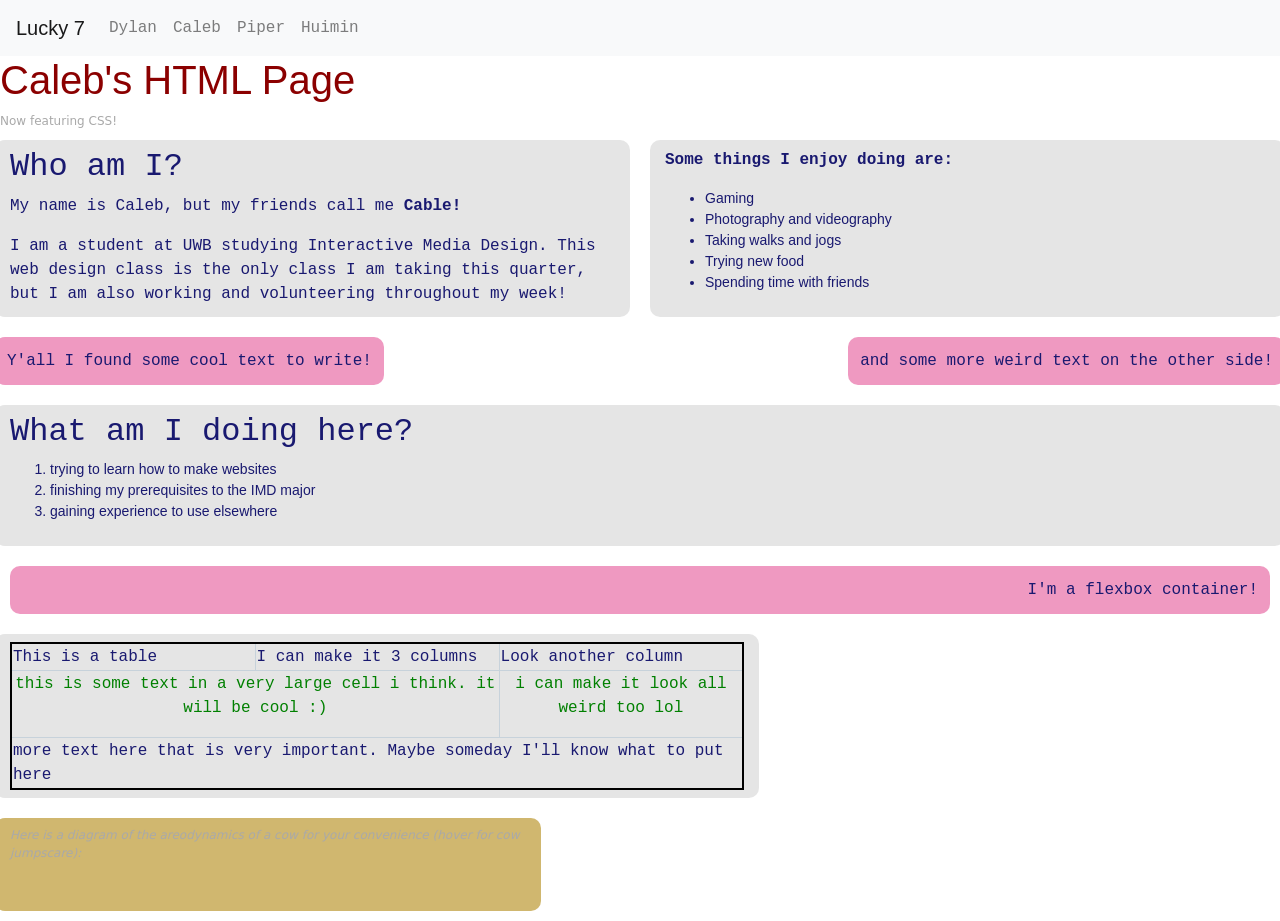
==== Cable_test.html @ 168600f3 "Add files via upload" ====
<!DOCTYPE html>
<!--Caleb's page.-->
<html>
    <head>
        <!--Updated title for assignment-->
        <title>Caleb trying to learn bootstrap</title>

        <!--Link CSS page (external stylesheet)-->
        <link href="stylescaleb.css" rel="stylesheet">

        <!--Link Bootstrap to the page-->
        <link rel="stylesheet" href="https://cdn.jsdelivr.net/npm/bootstrap@4.3.1/dist/css/bootstrap.min.css" integrity="sha384-ggOyR0iXCbMQv3Xipma34MD+dH/1fQ784/j6cY/iJTQUOhcWr7x9JvoRxT2MZw1T" crossorigin="anonymous">

        <!-- Define styles for the page in the document (embeded stylesheet)-->
        <style type="text/css">
            body {
                background-image: url("https://wallpapercave.com/wp/wp3158324.jpg");
                background-attachment: fixed;
                background-size: cover;
                background-position: 50%;
            }
        </style> 

    </head>
    <body>
        <!--lets try making a nav bar to replace the old one-->
        <nav class="navbar navbar-expand-lg navbar-light bg-light">
            <a class="navbar-brand" href="index.html">Lucky 7</a>
            <button class="navbar-toggler" type="button" data-toggle="collapse" data-target="#navbarNavAltMarkup" aria-controls="navbarNavAltMarkup" aria-expanded="false" aria-label="Toggle navigation">
              <span class="navbar-toggler-icon"></span>
            </button>
            <div class="collapse navbar-collapse" id="navbarNavAltMarkup">
              <div class="navbar-nav">
                <a class="nav-item nav-link" href="DylanPage.html">Dylan</a>
                <a class="nav-item nav-link" href="Cable_test.html">Caleb</a>
                <a class="nav-item nav-link" href="PiperPage.html">Piper</a>
                <a class="nav-item nav-link" href="HuiminPage.html">Huimin</a>
              </div>
            </div>
          </nav>
        <!--I stole this piece from the sample HTML site lol, looks like it can link other pages-->
        <!--<a href="index.html">Home Page</a> | <a href="DylanPage.html">Dylan's Page</a> | <a href="Cable_test.html">Caleb's Page</a> | <a href="PiperPage.html">Piper's Page</a> | <a href="HuiminPage.html">Huimin's Page</a>-->
        <!--commented the line above out (old nav bar with html)-->
        <h1>Caleb's HTML Page</h1>
        <div id="caption">Now featuring CSS!</div>
        <div class="row"> <!--First bootstrap row (2 columns)-->
            <div class="col">
                <h2>Who am I?</h2>
                    <p>My name is Caleb, but my friends call me <strong id="highlight">Cable!</strong></p>
                    <div>
                        I am a student at UWB studying Interactive Media Design.
                        This web design class is the only class I am taking this quarter, but
                        I am also working and volunteering throughout my week!
                    </div>
            </div>
            <div class="col">
                <p><strong>Some things I enjoy doing are:</strong></p>
                <ul>
                    <li>Gaming</li>
                    <li>Photography and videography</li>
                    <li>Taking walks and jogs</li>
                    <li>Trying new food</li>
                    <li>Spending time with friends</li>
                </ul>
            </div>
        </div>
        <div class="row">
            <div class="d-flex">Y'all I found some cool text to write!</div>
            <div class="d-flex ml-auto"> and some more weird text on the other side!</div>
        </div>    
        <div class="row">
            <div class="col"> <!--full page stretch row (1 col)-->
                <h2>What am I doing here?</h2>
                <ol>
                    <li>trying to learn how to make websites</li>
                    <li>finishing my prerequisites to the IMD major</li>
                    <li>gaining experience to use elsewhere</li>
                </ol>
            </div>
        </div>
        <div class="d-flex flex-row-reverse">I'm a flexbox container!</div>
        <div class="row"> <!--practice non uniform col sizes-->
            <div class="col-lg-7"> <!--takes 7 of 12 cols-->
            <!--couldn't think of what to use a table for lol-->
                <table style="width: 100%; border: 2px solid; border-color: black;">
                    <tbody><tr>
                        <td width="33.333333%">This is a table</td>
                        <td width="33.333333%">I can make it 3 columns</td>
                        <td width="33.333333%">Look another column</td>
                    </tr>
                    <tr>
                        <td colspan="2">
                            <p class="center">this is some text in a very large cell i think. it will be cool :)</p>
                        </td>
                        <td colspan="1">
                            <p class="center">i can make it look all weird too lol</p>
                        </td>
                    </tr>
                    <tr>
                        <td colspan="3">more text here that is very important. Maybe someday I'll know what to put here</td>
                    </tr>
                </tbody></table>
            </div>
            <div class="col-lg-5"> <!--takes 5 of 12 cols-->
                <p id="caption"><em>Here is a diagram of the areodynamics of a cow for your convenience (hover for cow jumpscare):</em></p>
                <img src="https://external-preview.redd.it/2qxgN_b0DiuNVMHNk2iUrOCRXCzsbNosVaIjOTH2A40.jpg?auto=webp&s=216e1fc9a6e75e1f462992dc9beff85dbfb95418" alt="Cow Meme">
            </div>
            </div>
    </body>
</html>
---- stylescaleb.css ----
/*css style sheet for Caleb*/

/*Make all columns (bootstrap) appear in a seperate box*/
.col {
  margin: 10px;
  background: rgba(223, 223, 223, 0.8);
  border-radius: 10px;
  padding: 8px;
}

/*apparently bootstrap has different classes for columns that are not uniform*/
.col-lg-7 {
  margin: 10px;
  background: rgba(223, 223, 223, 0.8);
  border-radius: 10px;
  padding: 8px;
}

.col-lg-5 {
  margin: 10px;
  background: rgba(197, 165, 75, 0.8);
  border-radius: 10px;
  padding: 8px;
}

/*Make row styles*/
.row {
  margin-right: 15px;
  margin-left: 15px;
}

/*unique flexbox style*/
.d-flex {
  margin: 10px;
  background: rgba(235, 128, 178, 0.8);
  border-radius: 10px;
  padding: 12px;
}

/* Make headers a different font and red */
h1 {
  color: darkred;
  font-weight: bold;
  font-size: 42px;
  font-family:'Trebuchet MS', 'Lucida Sans Unicode', 'Lucida Grande', 'Lucida Sans', Arial, sans-serif;
  margin-bottom: 6px;
  margin-top: 8px;
}

h2 {
  color: midnightblue;
  font-weight: bold;
  font-size: 24px;
  font-family: "Lucida Console", "Courier New", monospace;
}

p {
  color: midnightblue;
  font-family: "Lucida Console", "Courier New", monospace;
}

#highlight:hover {
  font-size: 20px;
  color:midnightblue;
  background-color: rgba(255, 0, 0, 0.2);
}

div {
  color: midnightblue  ;
  font-family: "Lucida Console", "Courier New", monospace;
}

li {
  font-family: 'Segoe UI', Tahoma, Geneva, Verdana, sans-serif;
  color: midnightblue;
  font-size: 14px;
}

li:hover {
  font-family: 'Segoe UI', Tahoma, Geneva, Verdana, sans-serif;
  color: aquamarine;
  font-size: 16px;
}

td, th {
  border: 1px solid;
  border-color: rgb(199, 210, 219);
  color:midnightblue;
}

.center {
  text-align: center;
  color: green;
  font-family: "Impact", "Lucida Console", monospace;
  font-size: 16px;
}

#caption {
  font-size: 12px;
  font-family: "Sans", "Courier New", monospace;
  color:darkgray;
}

/* used opacity instead of visibility, because I found you cannot hover over hidden elements*/
img {
  opacity: 0;
  height: max-content;
  width: max-content;
}

img:hover {
  opacity: 1;
}
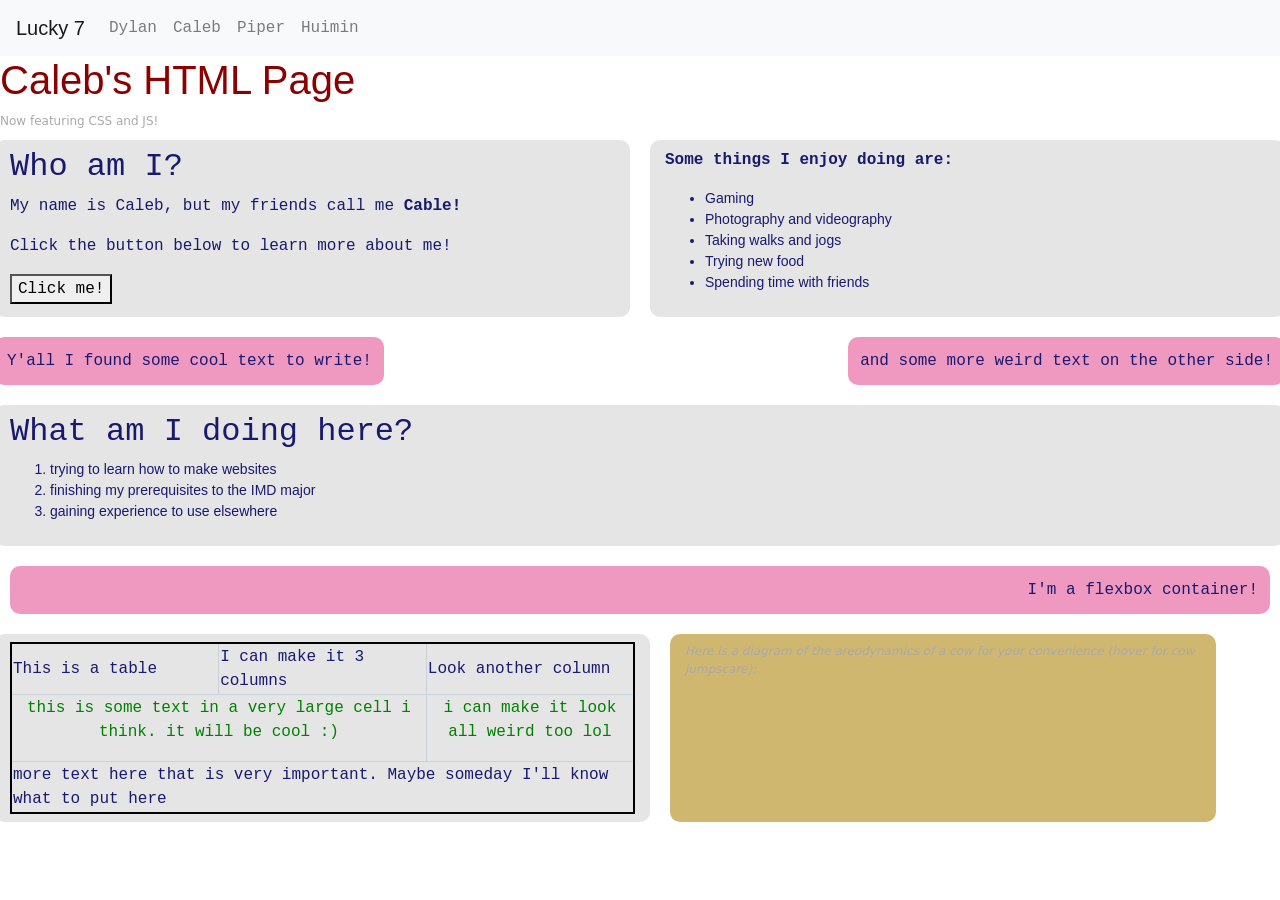
==== commit 9b80ca8f: "started caleb's js" ====
--- a/Cable_test.html
+++ b/Cable_test.html
@@ -3,13 +3,16 @@
 <html>
     <head>
         <!--Updated title for assignment-->
-        <title>Caleb trying to learn bootstrap</title>
+        <title>Caleb trying to learn javascript</title>
 
         <!--Link CSS page (external stylesheet)-->
         <link href="stylescaleb.css" rel="stylesheet">
 
         <!--Link Bootstrap to the page-->
         <link rel="stylesheet" href="https://cdn.jsdelivr.net/npm/bootstrap@4.3.1/dist/css/bootstrap.min.css" integrity="sha384-ggOyR0iXCbMQv3Xipma34MD+dH/1fQ784/j6cY/iJTQUOhcWr7x9JvoRxT2MZw1T" crossorigin="anonymous">
+
+        <!--Link JS pages-->
+        <script src="cable1.js"></script>
 
         <!-- Define styles for the page in the document (embeded stylesheet)-->
         <style type="text/css">
@@ -42,15 +45,14 @@
         <!--<a href="index.html">Home Page</a> | <a href="DylanPage.html">Dylan's Page</a> | <a href="Cable_test.html">Caleb's Page</a> | <a href="PiperPage.html">Piper's Page</a> | <a href="HuiminPage.html">Huimin's Page</a>-->
         <!--commented the line above out (old nav bar with html)-->
         <h1>Caleb's HTML Page</h1>
-        <div id="caption">Now featuring CSS!</div>
+        <div id="caption">Now featuring CSS and JS!</div>
         <div class="row"> <!--First bootstrap row (2 columns)-->
             <div class="col">
                 <h2>Who am I?</h2>
                     <p>My name is Caleb, but my friends call me <strong id="highlight">Cable!</strong></p>
                     <div>
-                        I am a student at UWB studying Interactive Media Design.
-                        This web design class is the only class I am taking this quarter, but
-                        I am also working and volunteering throughout my week!
+                        <p id="AboutMe">Click the button below to learn more about me!</p>  
+                        <button type="button" onclick="revealAboutMe()">Click me!</button>
                     </div>
             </div>
             <div class="col">
@@ -80,8 +82,7 @@
         </div>
         <div class="d-flex flex-row-reverse">I'm a flexbox container!</div>
         <div class="row"> <!--practice non uniform col sizes-->
-            <div class="col-lg-7"> <!--takes 7 of 12 cols-->
-            <!--couldn't think of what to use a table for lol-->
+            <div class="col-lg-6"> <!--takes 6 of 11 cols?-->
                 <table style="width: 100%; border: 2px solid; border-color: black;">
                     <tbody><tr>
                         <td width="33.333333%">This is a table</td>
@@ -101,10 +102,10 @@
                     </tr>
                 </tbody></table>
             </div>
-            <div class="col-lg-5"> <!--takes 5 of 12 cols-->
+            <div class="col-lg-5"> <!--takes 5 of 11 cols-->
                 <p id="caption"><em>Here is a diagram of the areodynamics of a cow for your convenience (hover for cow jumpscare):</em></p>
                 <img src="https://external-preview.redd.it/2qxgN_b0DiuNVMHNk2iUrOCRXCzsbNosVaIjOTH2A40.jpg?auto=webp&s=216e1fc9a6e75e1f462992dc9beff85dbfb95418" alt="Cow Meme">
             </div>
-            </div>
+        </div>
     </body>
 </html>
--- a/stylescaleb.css
+++ b/stylescaleb.css
@@ -9,7 +9,7 @@
 }
 
 /*apparently bootstrap has different classes for columns that are not uniform*/
-.col-lg-7 {
+.col-lg-6 {
   margin: 10px;
   background: rgba(223, 223, 223, 0.8);
   border-radius: 10px;
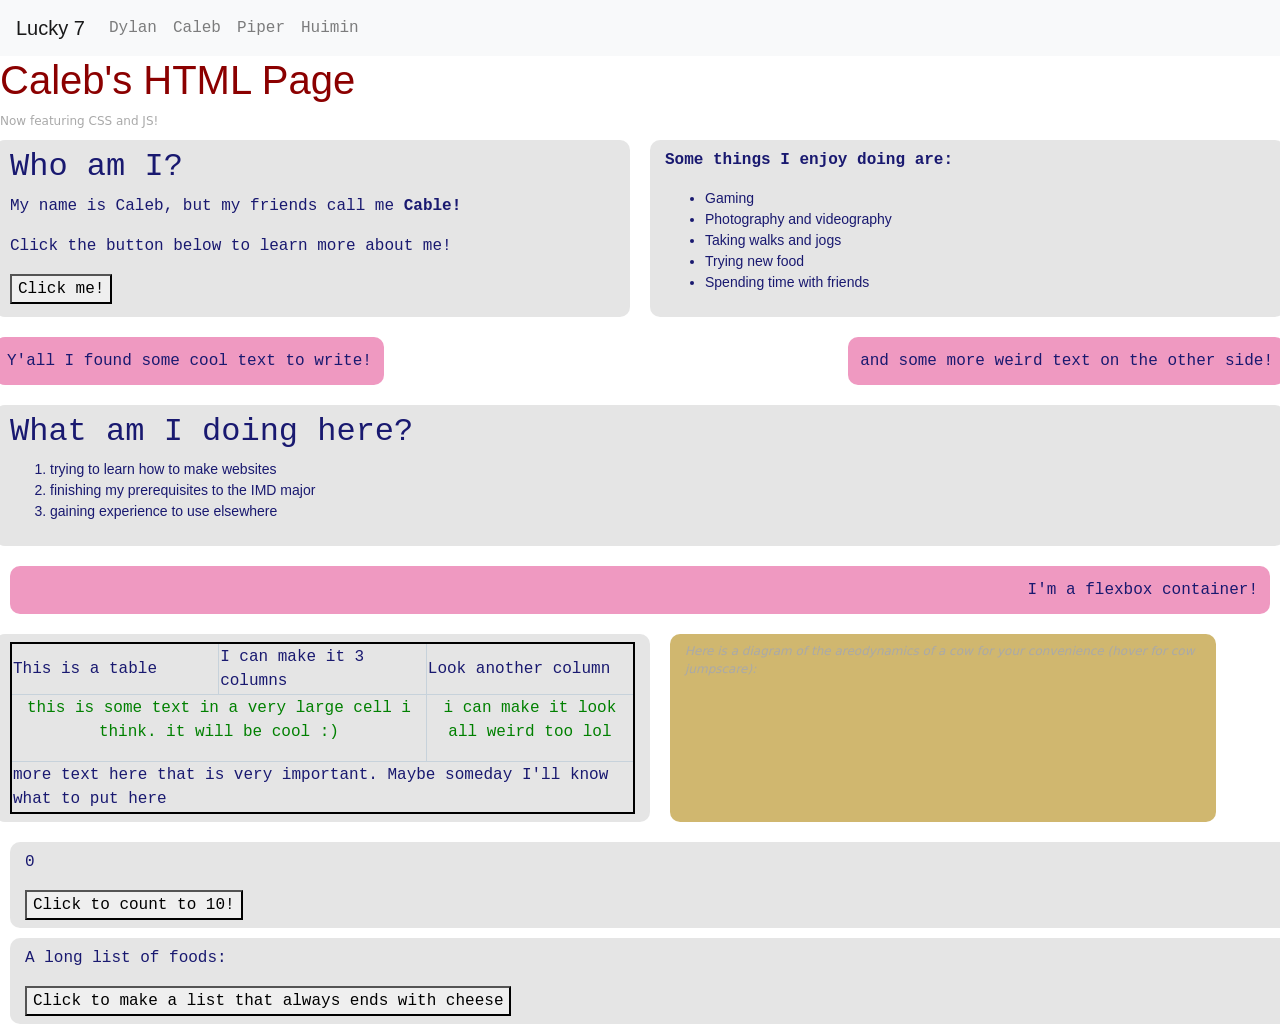
==== commit d7aed2a5: "caleb finishing page" ====
--- a/Cable_test.html
+++ b/Cable_test.html
@@ -45,7 +45,7 @@
         <!--<a href="index.html">Home Page</a> | <a href="DylanPage.html">Dylan's Page</a> | <a href="Cable_test.html">Caleb's Page</a> | <a href="PiperPage.html">Piper's Page</a> | <a href="HuiminPage.html">Huimin's Page</a>-->
         <!--commented the line above out (old nav bar with html)-->
         <h1>Caleb's HTML Page</h1>
-        <div id="caption">Now featuring CSS and JS!</div>
+        <div class="caption">Now featuring CSS and JS!</div>
         <div class="row"> <!--First bootstrap row (2 columns)-->
             <div class="col">
                 <h2>Who am I?</h2>
@@ -103,9 +103,18 @@
                 </tbody></table>
             </div>
             <div class="col-lg-5"> <!--takes 5 of 11 cols-->
-                <p id="caption"><em>Here is a diagram of the areodynamics of a cow for your convenience (hover for cow jumpscare):</em></p>
+                <p class="caption"><em>Here is a diagram of the areodynamics of a cow for your convenience (hover for cow jumpscare):</em></p>
                 <img src="https://external-preview.redd.it/2qxgN_b0DiuNVMHNk2iUrOCRXCzsbNosVaIjOTH2A40.jpg?auto=webp&s=216e1fc9a6e75e1f462992dc9beff85dbfb95418" alt="Cow Meme">
             </div>
         </div>
+        <div class="col">
+            <p id="counter">0</p>
+            <button onclick="countUp()">Click to count to 10!</button>
+        </div>
+        <div class="col">
+            <!--does not pick a random food, just rigged lol-->
+            <p>A long list of foods: </p> <p id="picker"></p>
+            <button onclick="pickFood()">Click to make a list that always ends with cheese</button>
+        </div>
     </body>
 </html>
--- a/stylescaleb.css
+++ b/stylescaleb.css
@@ -95,7 +95,7 @@
   font-size: 16px;
 }
 
-#caption {
+.caption {
   font-size: 12px;
   font-family: "Sans", "Courier New", monospace;
   color:darkgray;
